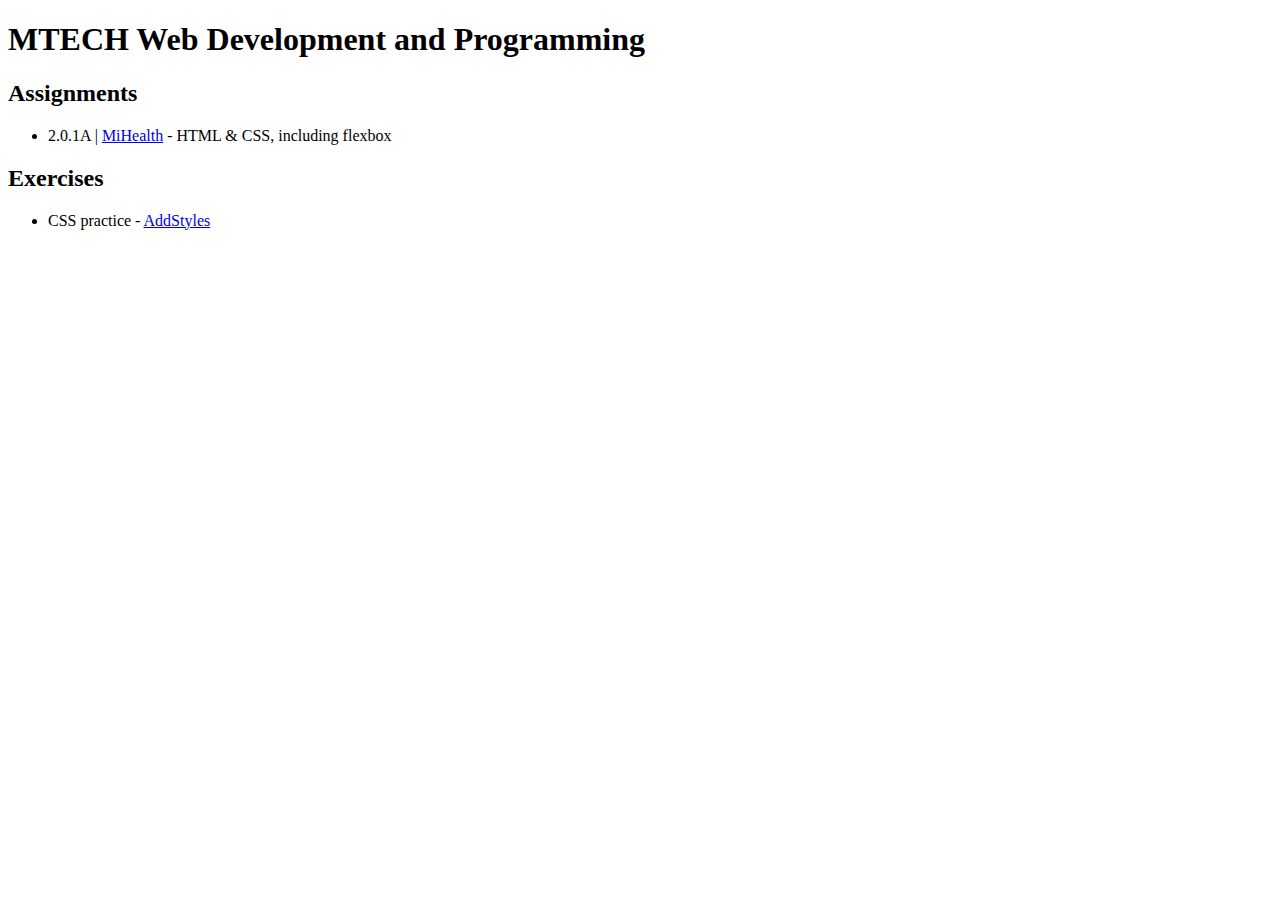
==== index.html @ 35857402 "Prepping for submit" ====
<!DOCTYPE html>
<html lang="en">
<head>
    <meta charset="UTF-8">
    <meta http-equiv="X-UA-Compatible" content="IE=edge">
    <meta name="viewport" content="width=device-width, initial-scale=1.0">
    <title>Mike Eldredge's GitHub Site</title>
</head>
<body>
    <h1>MTECH Web Development and Programming</h1>
    <h2>Assignments</h2>

    <ul>
        <li>2.0.1A | <a href="mi-health/MiHealth-index.html">MiHealth</a> - HTML & CSS, including flexbox
    </ul>

    <h2>Exercises</h2>
    <ul>
        <li>CSS practice - <a href='add-styles/addStyles.html'>AddStyles</a></li>
    </ul>
</body>
</html>
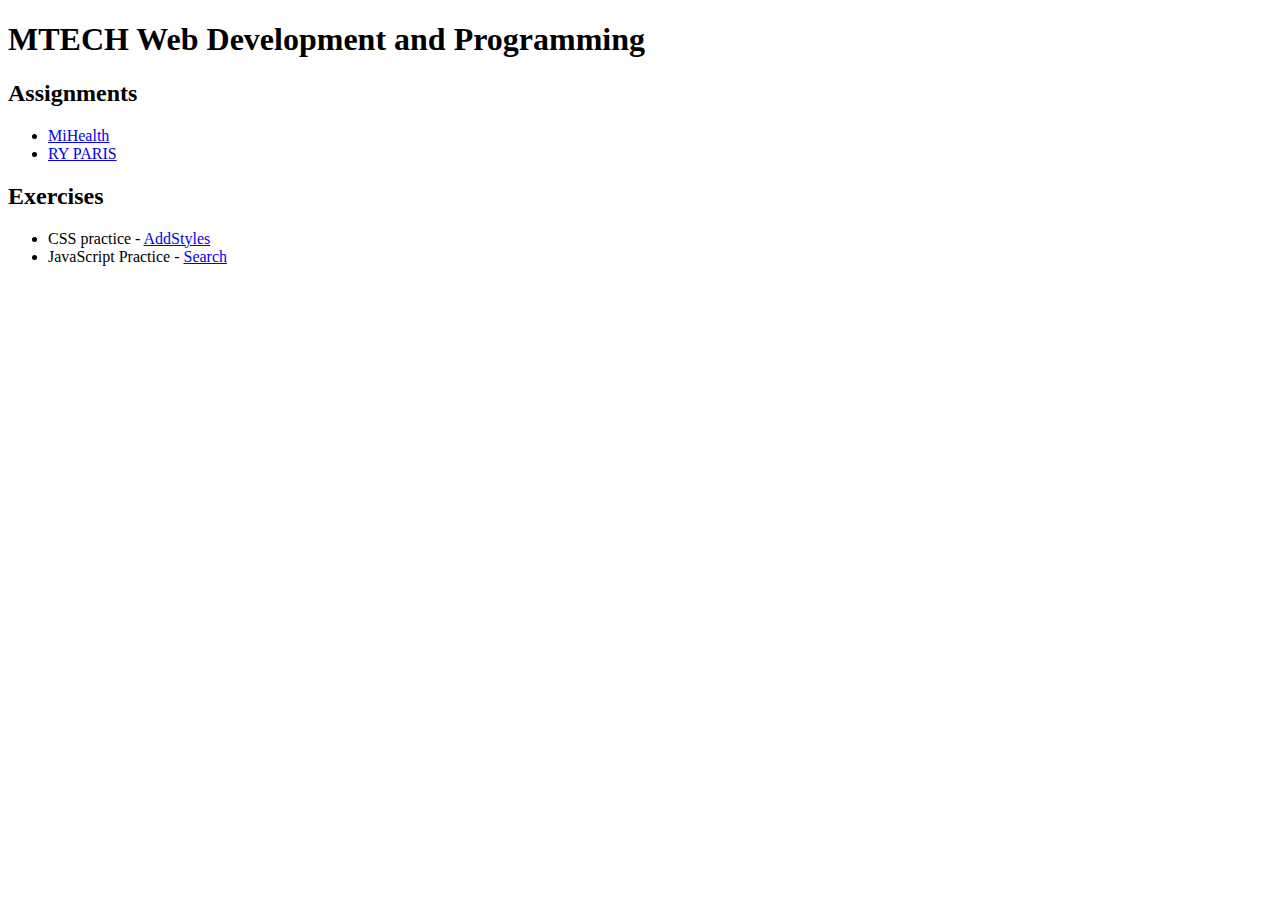
==== commit df23d03f: "fix locatin of link - move to Exercises list" ====
--- a/index.html
+++ b/index.html
@@ -1,22 +1,28 @@
 <!DOCTYPE html>
 <html lang="en">
+
 <head>
     <meta charset="UTF-8">
     <meta http-equiv="X-UA-Compatible" content="IE=edge">
     <meta name="viewport" content="width=device-width, initial-scale=1.0">
     <title>Mike Eldredge's GitHub Site</title>
 </head>
+
 <body>
     <h1>MTECH Web Development and Programming</h1>
     <h2>Assignments</h2>
 
     <ul>
-        <li>2.0.1A | <a href="mi-health/MiHealth-index.html">MiHealth</a> - HTML & CSS, including flexbox
+        <li><a href="hc-mi-health">MiHealth</a>
+        <li><a href="hc-eat-paris">RY PARIS</a>
+
     </ul>
 
     <h2>Exercises</h2>
     <ul>
         <li>CSS practice - <a href='add-styles/addStyles.html'>AddStyles</a></li>
+        <li>JavaScript Practice - <a href="js-icex-0309-search/inde.html">Search</a></li>
     </ul>
 </body>
+
 </html>
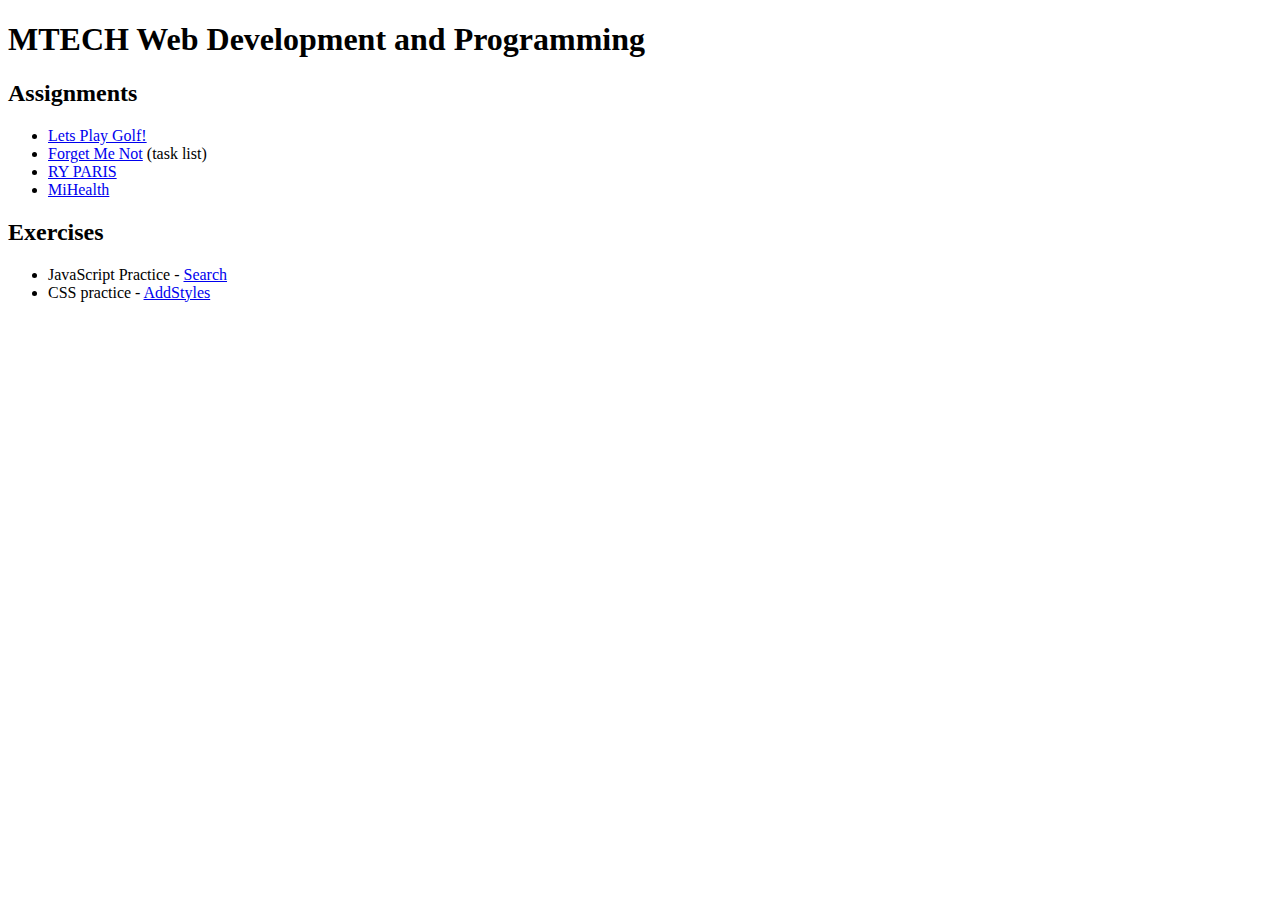
==== commit cfbc9fe0: "mod index.hml: reorder so most recent is first" ====
--- a/index.html
+++ b/index.html
@@ -5,7 +5,7 @@
     <meta charset="UTF-8">
     <meta http-equiv="X-UA-Compatible" content="IE=edge">
     <meta name="viewport" content="width=device-width, initial-scale=1.0">
-    <title>Mike Eldredge's GitHub Site</title>
+    <title>GitHub - MAEldredgePro</title>
 </head>
 
 <body>
@@ -13,15 +13,16 @@
     <h2>Assignments</h2>
 
     <ul>
-        <li><a href="hc-mi-health">MiHealth</a>
-        <li><a href="hc-eat-paris">RY PARIS</a>
-
+        <li><a href="https://maeldredgepro.github.io/LetsPlayGolf/">Lets Play Golf!</a></li>
+        <li><a href="https://maeldredgepro.github.io/ForgetMeNot/">Forget Me Not</a> (task list)</li>
+        <li><a href="https://maeldredgepro.github.io/hc-eat-paris/">RY PARIS</a></li>
+        <li><a href="https://maeldredgepro.github.io/hc-mi-health/">MiHealth</a></li>
     </ul>
 
     <h2>Exercises</h2>
     <ul>
-        <li>CSS practice - <a href='add-styles/addStyles.html'>AddStyles</a></li>
-        <li>JavaScript Practice - <a href="js-icex-0309-search/inde.html">Search</a></li>
+        <li>JavaScript Practice - <a href="https://maeldredgepro.github.io/js-icex-0309-search/">Search</a></li>
+        <li>CSS practice - <a href='https://maeldredgepro.github.io/add-styles/addStyles.html'>AddStyles</a></li>
     </ul>
 </body>
 
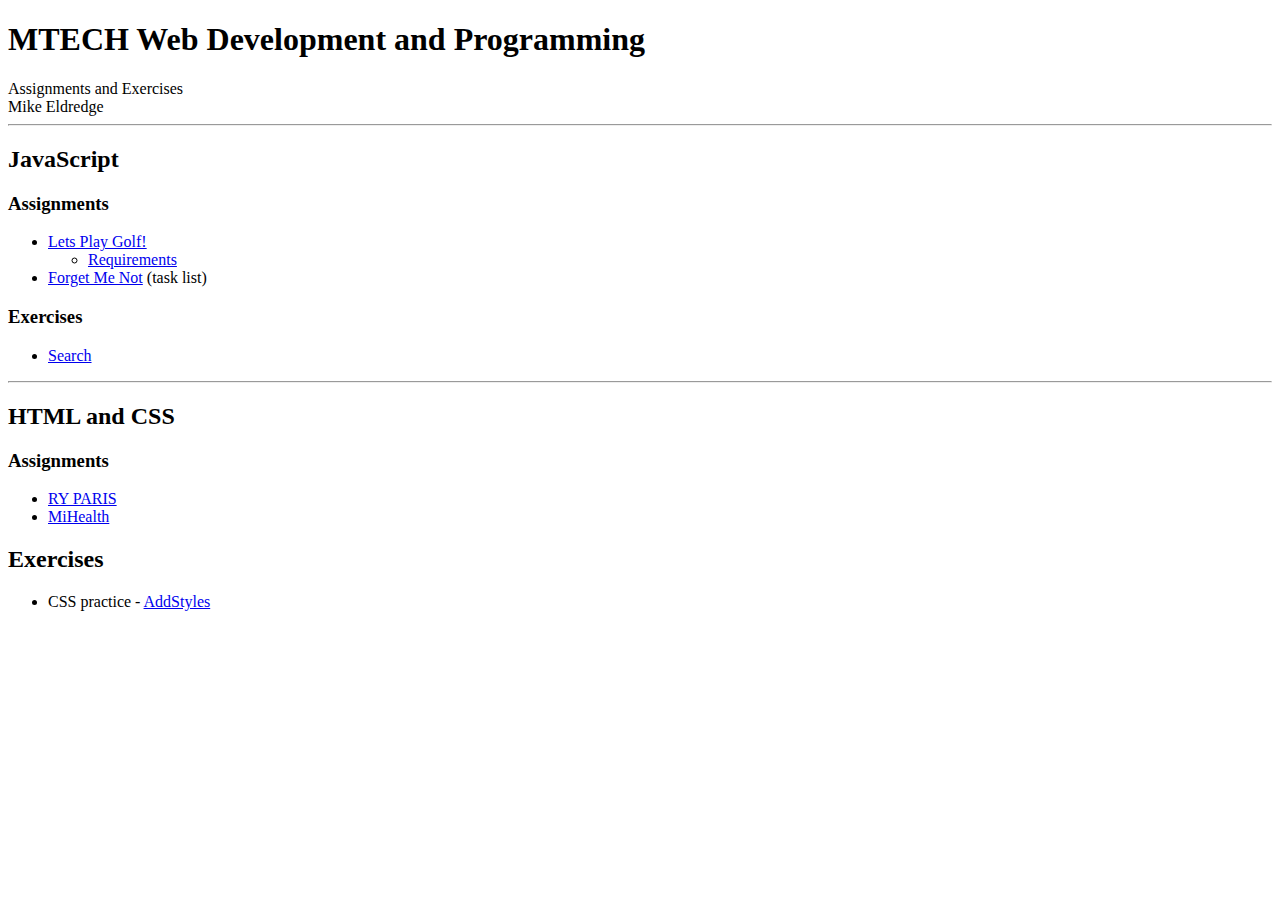
==== commit 4afa7b4a: "mod index.html: add some LetsPlayGolf links" ====
--- a/index.html
+++ b/index.html
@@ -5,23 +5,43 @@
     <meta charset="UTF-8">
     <meta http-equiv="X-UA-Compatible" content="IE=edge">
     <meta name="viewport" content="width=device-width, initial-scale=1.0">
-    <title>GitHub - MAEldredgePro</title>
+    <title>MAEldredgePro School Work</title>
 </head>
 
 <body>
     <h1>MTECH Web Development and Programming</h1>
-    <h2>Assignments</h2>
+    <div class='subtitle'>Assignments and Exercises</div>
+    <div class='author'>Mike Eldredge</div>
 
+    <hr />
+    <h2>JavaScript</h2>
+    <h3>Assignments</h3>
     <ul>
-        <li><a href="https://maeldredgepro.github.io/LetsPlayGolf/">Lets Play Golf!</a></li>
+        <li><a href="https://maeldredgepro.github.io/LetsPlayGolf/">Lets Play Golf!</a>
+            <ul>
+                <li>
+                    <a href="https://github.com/MAEldredgePro/LetsPlayGolf/blob/main/README.md">Requirements</a>
+                </li>
+            </ul>
+        </li>
         <li><a href="https://maeldredgepro.github.io/ForgetMeNot/">Forget Me Not</a> (task list)</li>
+    </ul>
+
+    <h3>Exercises</h3>
+    <ul>
+        <li><a href="https://maeldredgepro.github.io/js-icex-0309-search/">Search</a></li>
+    </ul>
+
+    <hr />
+    <h2>HTML and CSS</h2>
+    <h3>Assignments</h3>
+    <ul>
         <li><a href="https://maeldredgepro.github.io/hc-eat-paris/">RY PARIS</a></li>
         <li><a href="https://maeldredgepro.github.io/hc-mi-health/">MiHealth</a></li>
     </ul>
 
     <h2>Exercises</h2>
     <ul>
-        <li>JavaScript Practice - <a href="https://maeldredgepro.github.io/js-icex-0309-search/">Search</a></li>
         <li>CSS practice - <a href='https://maeldredgepro.github.io/add-styles/addStyles.html'>AddStyles</a></li>
     </ul>
 </body>
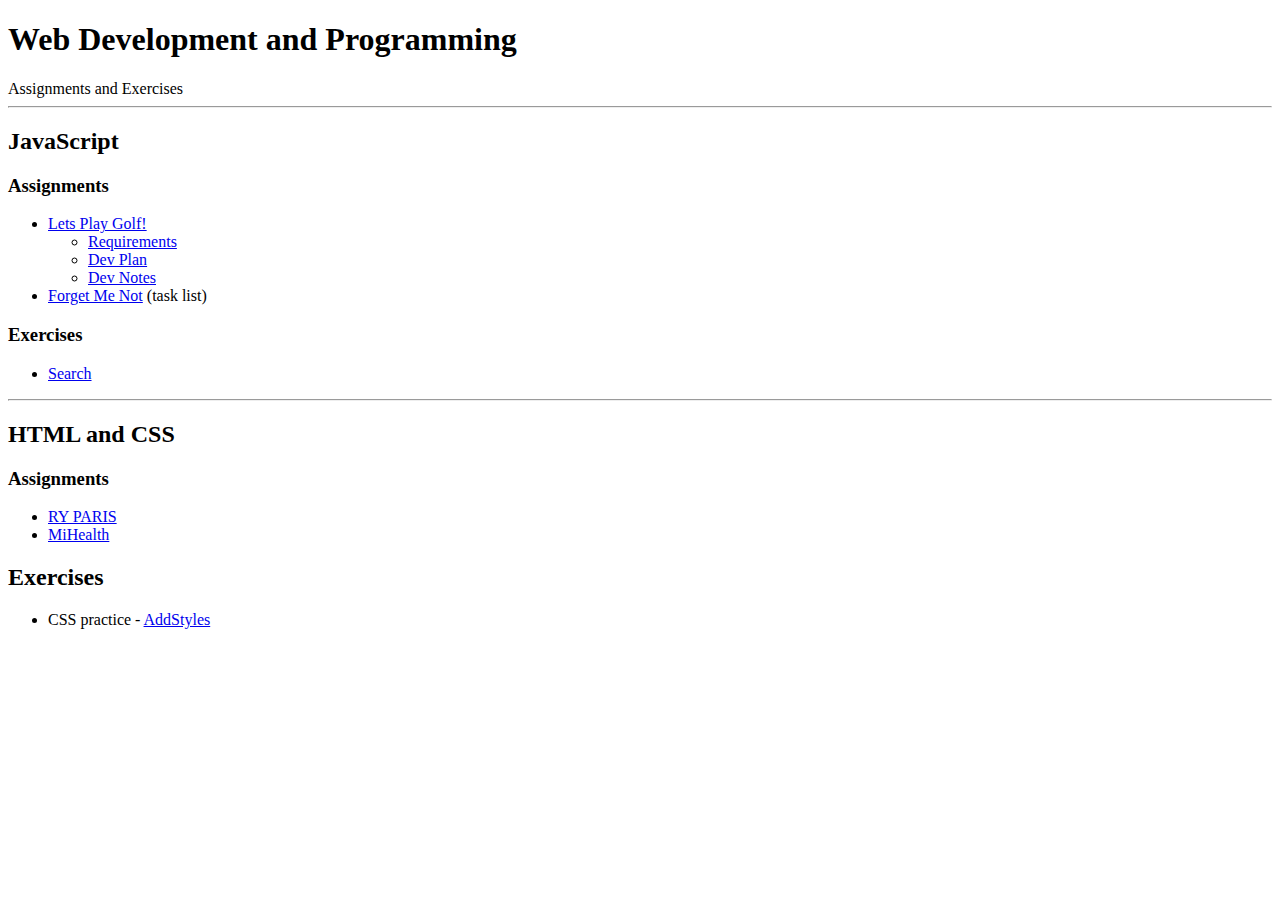
==== commit 1091197e: "Update index.html" ====
--- a/index.html
+++ b/index.html
@@ -1,17 +1,23 @@
 <!DOCTYPE html>
-<html lang="en">
+<html lang="en-US">
 
 <head>
     <meta charset="UTF-8">
+    <meta name="viewport" content="width=device-width, initial-scale=1.0">
     <meta http-equiv="X-UA-Compatible" content="IE=edge">
-    <meta name="viewport" content="width=device-width, initial-scale=1.0">
+    
     <title>MAEldredgePro School Work</title>
+    
+  <!-- metadata -->
+  <meta name="author" content="Mike Eldredge">
+
+    <!-- styles -->
+    <!-- <link rel="stylesheet" href="styles.css"> -->
 </head>
 
 <body>
-    <h1>MTECH Web Development and Programming</h1>
+    <h1>Web Development and Programming</h1>
     <div class='subtitle'>Assignments and Exercises</div>
-    <div class='author'>Mike Eldredge</div>
 
     <hr />
     <h2>JavaScript</h2>
@@ -20,7 +26,13 @@
         <li><a href="https://maeldredgepro.github.io/LetsPlayGolf/">Lets Play Golf!</a>
             <ul>
                 <li>
-                    <a href="https://github.com/MAEldredgePro/LetsPlayGolf/blob/main/README.md">Requirements</a>
+                    <a href="https://github.com/MAEldredgePro/LetsPlayGolf/blob/main/README.md" target="_blank">Requirements</a>
+                </li>
+                <li>
+                    <a href="https://github.com/MAEldredgePro/LetsPlayGolf/blob/main/docs/dev/DevPlan.md" target="_blank">Dev Plan</a>
+                </li>
+                <li>
+                    <a href="https://github.com/MAEldredgePro/LetsPlayGolf/blob/main/docs/dev/DevNotes.md" target="_blank">Dev Notes</a>
                 </li>
             </ul>
         </li>
